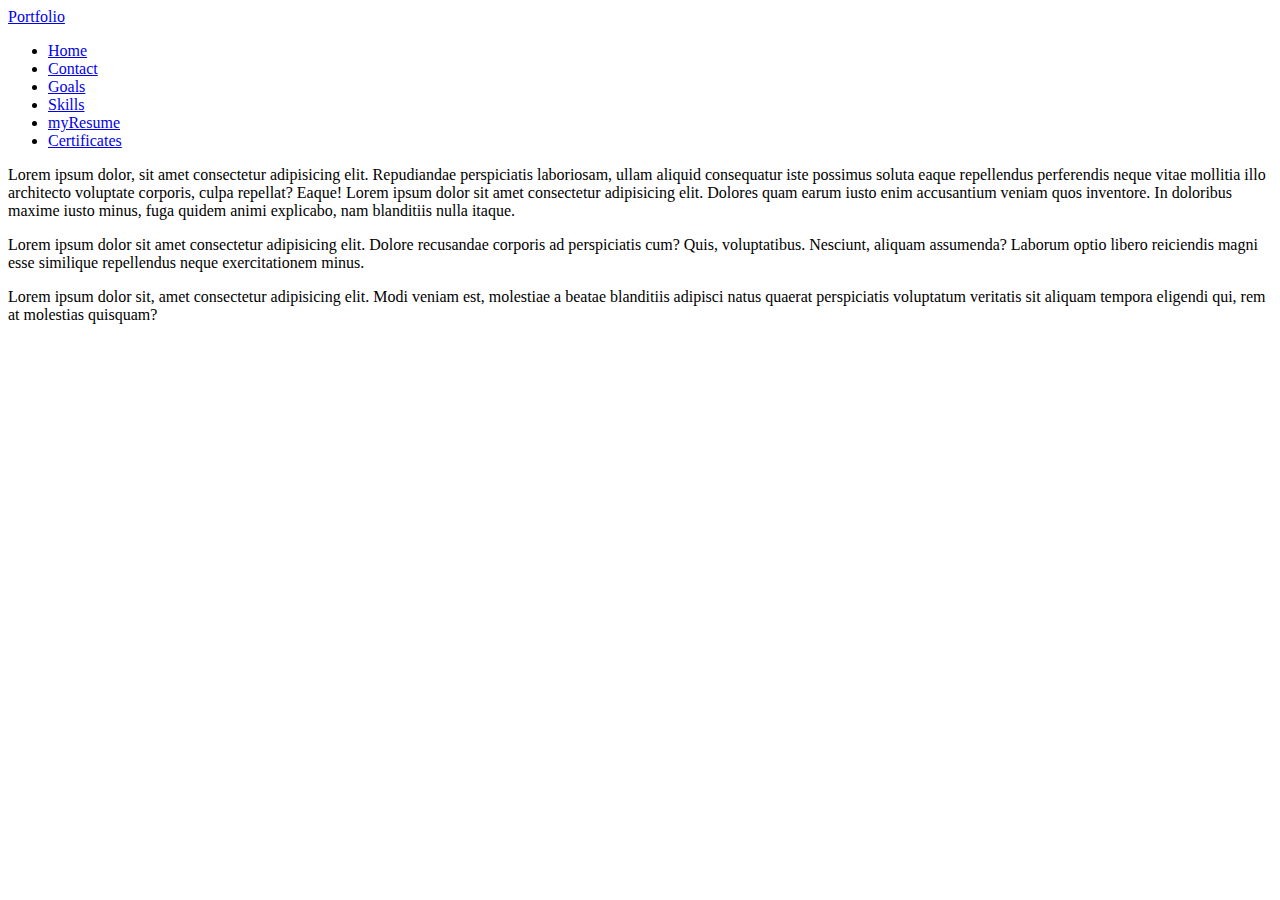
==== index.html @ aee3d400 "first commit" ====
<!DOCTYPE html>
<html lang="en">
  <head>
    <meta charset="UTF-8" />
    <meta http-equiv="X-UA-Compatible" content="IE=edge" />
    <meta name="viewport" content="width=device-width, initial-scale=1.0" />
    <title>myPortfolio</title>
  </head>
  <body>
    <nav>
      <div>
        <div>
          <a href="index.html">Portfo<span>lio</span></a>
        </div>
        <ul class="menu">
          <li><a href="index.html">Home</a></li>
          <li><a href="contact.html">Contact</a></li>
          <li><a href="goals.html">Goals</a></li>
          <li><a href="skills.html">Skills</a></li>
          <li><a href="myResume.html">myResume</a></li>
          <li><a href="certificates.html">Certificates</a></li>
        </ul>
      </div>
    </nav>
    <section>
      <p>
        Lorem ipsum dolor, sit amet consectetur adipisicing elit. Repudiandae
        perspiciatis laboriosam, ullam aliquid consequatur iste possimus soluta
        eaque repellendus perferendis neque vitae mollitia illo architecto
        voluptate corporis, culpa repellat? Eaque! Lorem ipsum dolor sit amet
        consectetur adipisicing elit. Dolores quam earum iusto enim accusantium
        veniam quos inventore. In doloribus maxime iusto minus, fuga quidem
        animi explicabo, nam blanditiis nulla itaque.
      </p>
      <p>
        Lorem ipsum dolor sit amet consectetur adipisicing elit. Dolore
        recusandae corporis ad perspiciatis cum? Quis, voluptatibus. Nesciunt,
        aliquam assumenda? Laborum optio libero reiciendis magni esse similique
        repellendus neque exercitationem minus.
      </p>
      <p>
        Lorem ipsum dolor sit, amet consectetur adipisicing elit. Modi veniam
        est, molestiae a beatae blanditiis adipisci natus quaerat perspiciatis
        voluptatum veritatis sit aliquam tempora eligendi qui, rem at molestias
        quisquam?
      </p>
    </section>
  </body>
</html>
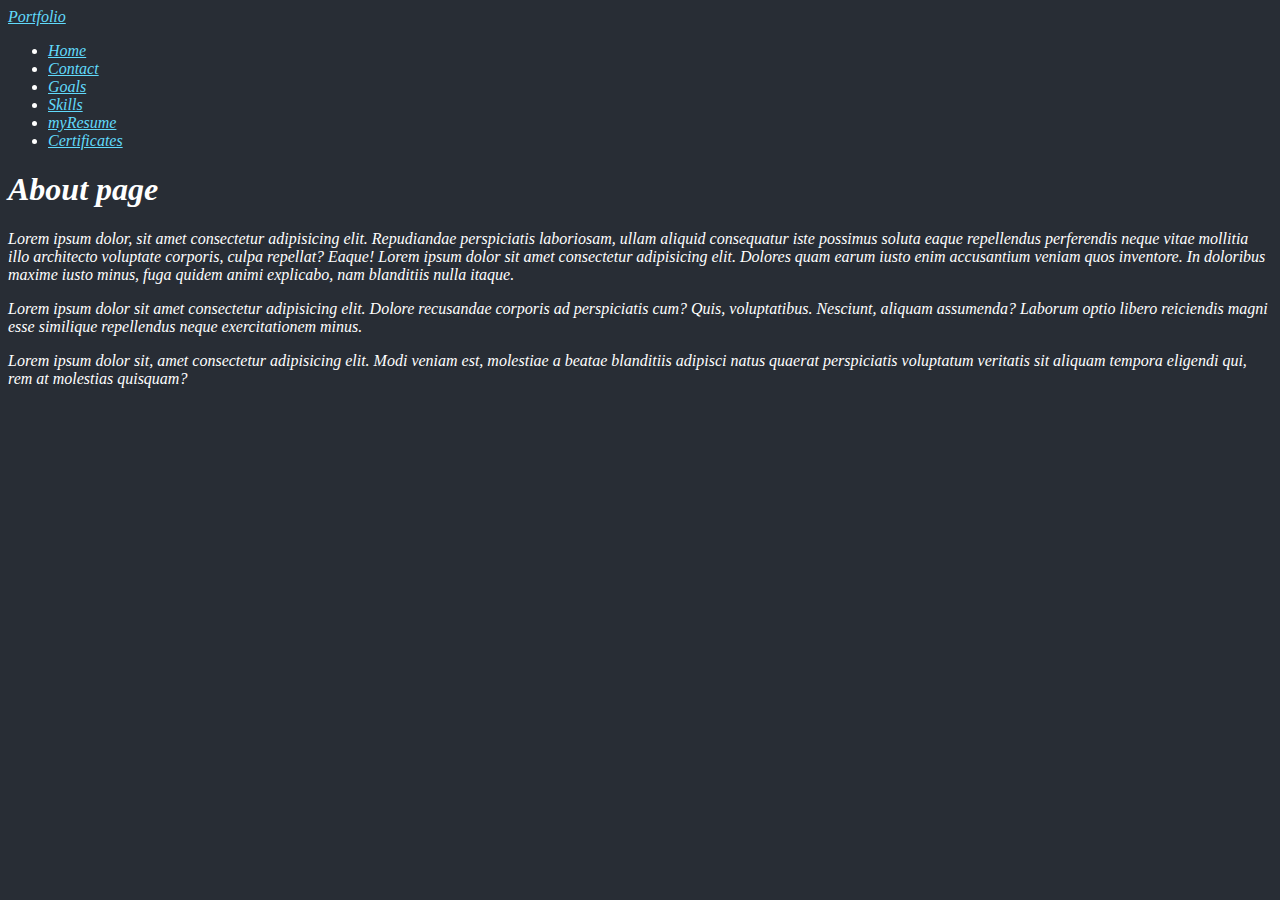
==== commit 8af7fcc7: "completed EX 6" ====
--- a/index.html
+++ b/index.html
@@ -4,24 +4,26 @@
     <meta charset="UTF-8" />
     <meta http-equiv="X-UA-Compatible" content="IE=edge" />
     <meta name="viewport" content="width=device-width, initial-scale=1.0" />
-    <title>myPortfolio</title>
+    <link rel="stylesheet" href="portfolio_base.css" />
+
+    <title>Abdul's E-Portfolio</title>
   </head>
   <body>
     <nav>
-      <div>
-        <div>
-          <a href="index.html">Portfo<span>lio</span></a>
-        </div>
-        <ul class="menu">
-          <li><a href="index.html">Home</a></li>
-          <li><a href="contact.html">Contact</a></li>
-          <li><a href="goals.html">Goals</a></li>
-          <li><a href="skills.html">Skills</a></li>
-          <li><a href="myResume.html">myResume</a></li>
-          <li><a href="certificates.html">Certificates</a></li>
-        </ul>
+      <div id="header">
+        <a href="index.html">Portfo<span>lio</span></a>
       </div>
+      <ul class="menu">
+        <li><a href="index.html">Home</a></li>
+        <li><a href="contact.html">Contact</a></li>
+        <li><a href="goals.html">Goals</a></li>
+        <li><a href="skills.html">Skills</a></li>
+        <li><a href="myResume.html">myResume</a></li>
+        <li><a href="certificates.html">Certificates</a></li>
+      </ul>
     </nav>
+    <h1>About page</h1>
+
     <section>
       <p>
         Lorem ipsum dolor, sit amet consectetur adipisicing elit. Repudiandae
--- a/portfolio_base.css
+++ b/portfolio_base.css
@@ -0,0 +1,18 @@
+@charset "utf-8"; /*
+Author: Bakare Abdulwahab Akorede
+Date: 02/03/2023
+*/
+
+body {
+  background-color: #282d35;
+  color: #ffffff;
+  font-style: oblique;
+  /* background-color: #61dafb; */
+  /* background-color: #087ea4; */
+  /* background-color: #0074a6; */
+  /* background-color: #149eca; */
+}
+
+nav a {
+  color: #61dafb;
+}
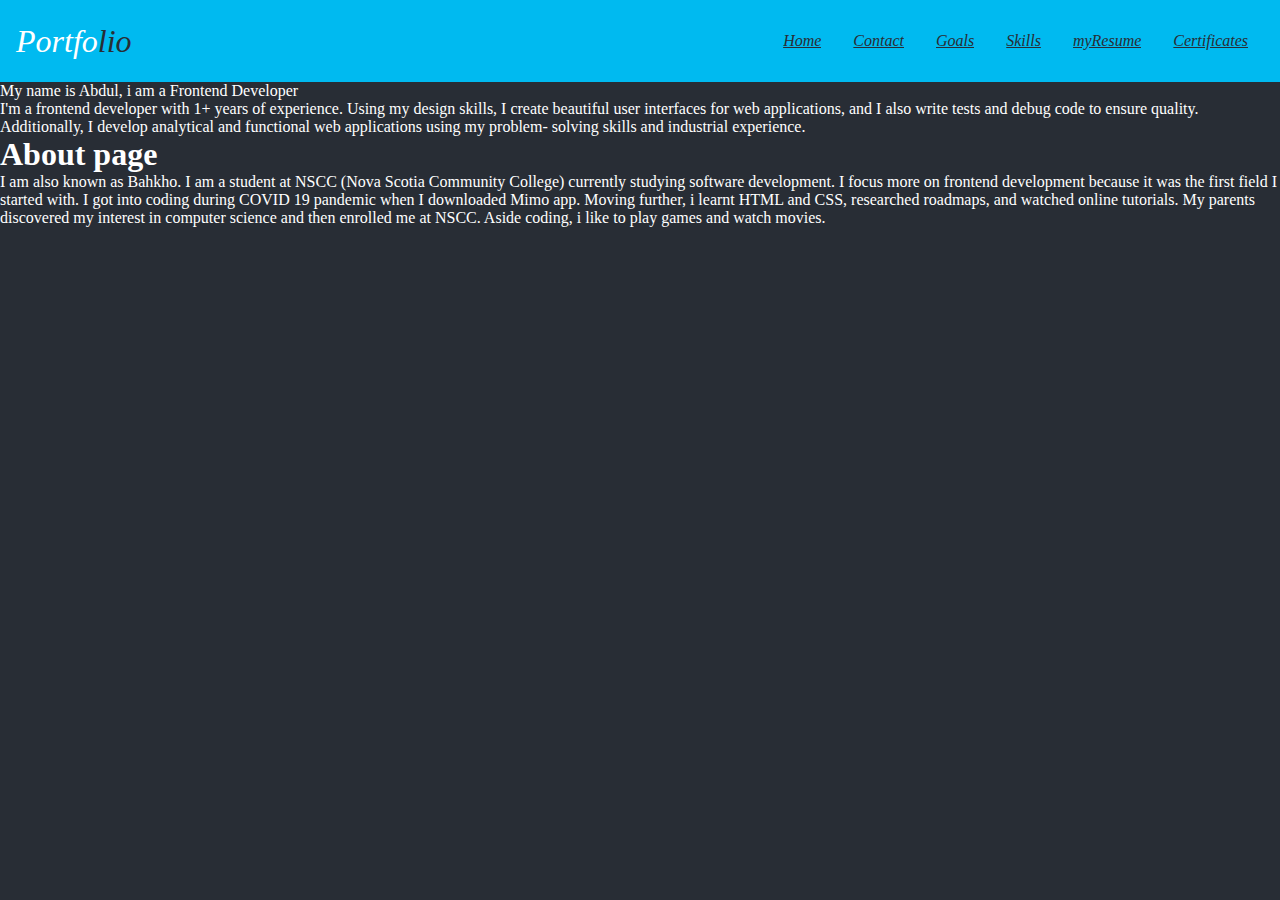
==== commit 6bfdee7d: "completed exercise 13" ====
--- a/index.html
+++ b/index.html
@@ -5,14 +5,19 @@
     <meta http-equiv="X-UA-Compatible" content="IE=edge" />
     <meta name="viewport" content="width=device-width, initial-scale=1.0" />
     <link rel="stylesheet" href="portfolio_base.css" />
+    <link rel="stylesheet" href="portfolio_layout.css" />
 
     <title>Abdul's E-Portfolio</title>
   </head>
   <body>
-    <nav>
+    <nav class="top-nav">
       <div id="header">
         <a href="index.html">Portfo<span>lio</span></a>
       </div>
+      <input id="menu-toggle" type="checkbox" />
+      <label class="menu-button-container" for="menu-toggle">
+        <div class="menu-button"></div>
+      </label>
       <ul class="menu">
         <li><a href="index.html">Home</a></li>
         <li><a href="contact.html">Contact</a></li>
@@ -22,30 +27,27 @@
         <li><a href="certificates.html">Certificates</a></li>
       </ul>
     </nav>
+
+    <section class="homePage">
+      <p>My name is Abdul, i am a Frontend Developer</p>
+      <p>
+        I'm a frontend developer with 1+ years of experience. Using my design
+        skills, I create beautiful user interfaces for web applications, and I
+        also write tests and debug code to ensure quality. Additionally, I
+        develop analytical and functional web applications using my problem-
+        solving skills and industrial experience.
+      </p>
     <h1>About page</h1>
+    <p>
+      I am also known as Bahkho. I am a student at NSCC (Nova Scotia Community
+      College) currently studying software development. I focus more on frontend
+      development because it was the first field I started with. I got into
+      coding during COVID 19 pandemic when I downloaded Mimo app. Moving
+      further, i learnt HTML and CSS, researched roadmaps, and watched online
+      tutorials. My parents discovered my interest in computer science and then
+      enrolled me at NSCC. Aside coding, i like to play games and watch movies.
+    </p>
+  </section>
 
-    <section>
-      <p>
-        Lorem ipsum dolor, sit amet consectetur adipisicing elit. Repudiandae
-        perspiciatis laboriosam, ullam aliquid consequatur iste possimus soluta
-        eaque repellendus perferendis neque vitae mollitia illo architecto
-        voluptate corporis, culpa repellat? Eaque! Lorem ipsum dolor sit amet
-        consectetur adipisicing elit. Dolores quam earum iusto enim accusantium
-        veniam quos inventore. In doloribus maxime iusto minus, fuga quidem
-        animi explicabo, nam blanditiis nulla itaque.
-      </p>
-      <p>
-        Lorem ipsum dolor sit amet consectetur adipisicing elit. Dolore
-        recusandae corporis ad perspiciatis cum? Quis, voluptatibus. Nesciunt,
-        aliquam assumenda? Laborum optio libero reiciendis magni esse similique
-        repellendus neque exercitationem minus.
-      </p>
-      <p>
-        Lorem ipsum dolor sit, amet consectetur adipisicing elit. Modi veniam
-        est, molestiae a beatae blanditiis adipisci natus quaerat perspiciatis
-        voluptatum veritatis sit aliquam tempora eligendi qui, rem at molestias
-        quisquam?
-      </p>
-    </section>
   </body>
 </html>
--- a/portfolio_base.css
+++ b/portfolio_base.css
@@ -1,18 +1,123 @@
-@charset "utf-8"; /*
+@charset "utf-8";
+/*
 Author: Bakare Abdulwahab Akorede
 Date: 02/03/2023
 */
 
+@import url("https://fonts.googleapis.com/css2?family=Ubuntu:wght@300;400&display=swap");
+
+html,
 body {
+  margin: 0;
+  height: 100%;
   background-color: #282d35;
   color: #ffffff;
-  font-style: oblique;
-  /* background-color: #61dafb; */
-  /* background-color: #087ea4; */
-  /* background-color: #0074a6; */
-  /* background-color: #149eca; */
 }
 
-nav a {
-  color: #61dafb;
+* {
+  padding: 0;
+  margin: 0;
 }
+
+.top-nav {
+  display: flex;
+  flex-direction: row;
+  align-items: center;
+  justify-content: space-between;
+  background-color: #00baf0;
+  padding: 2rem;
+  font-style: oblique;
+  color: #fff;
+  height: 50px;
+  padding: 1em;
+}
+
+#header {
+  font-size: 2rem;
+}
+
+#header a {
+  color: #ffffff;
+  text-decoration: none;
+}
+
+#header span {
+  color: #282d35;
+}
+
+.top-nav a:hover {
+  color: #ffffff;
+}
+
+.menu {
+  display: flex;
+  flex-direction: row;
+  list-style-type: none;
+  margin: 0;
+  padding: 0;
+}
+
+.menu a {
+  color: #282d35;
+}
+
+.menu li {
+  list-style: none;
+}
+
+.menu > li {
+  margin: 0 1rem;
+  overflow: hidden;
+}
+
+.menu-button-container {
+  display: none;
+  height: 100%;
+  width: 30px;
+  cursor: pointer;
+  flex-direction: column;
+  justify-content: center;
+  align-items: center;
+}
+
+#menu-toggle {
+  display: none;
+}
+
+.menu-button,
+.menu-button::before,
+.menu-button::after {
+  display: block;
+  background-color: #fff;
+  position: absolute;
+  height: 4px;
+  width: 30px;
+  transition: transform 400ms cubic-bezier(0.23, 1, 0.32, 1);
+  border-radius: 2px;
+}
+
+.menu-button::before {
+  content: "";
+  margin-top: -8px;
+}
+
+.menu-button::after {
+  content: "";
+  margin-top: 8px;
+}
+
+#menu-toggle:checked + .menu-button-container .menu-button::before {
+  margin-top: 0px;
+  transform: rotate(405deg);
+}
+
+#menu-toggle:checked + .menu-button-container .menu-button {
+  background: rgba(255, 255, 255, 0);
+}
+
+#menu-toggle:checked + .menu-button-container .menu-button::after {
+  margin-top: 0px;
+  transform: rotate(-405deg);
+}
+
+ 
--- a/portfolio_layout.css
+++ b/portfolio_layout.css
@@ -0,0 +1,167 @@
+@charset "utf-8"; /*
+Author: Bakare Abdulwahab Akorede
+Date: 02/16/2023
+Description: layout design mainly for the resume
+*/
+@import url("https://fonts.googleapis.com/css2?family=Ubuntu:wght@300;400&display=swap");
+
+@media only screen and (max-width: 768px) {
+  /* mobile phone   */
+
+  .menu-button-container {
+    display: flex;
+  }
+  .menu {
+    position: absolute;
+    top: 0;
+    margin-top: 5rem;
+    left: 0;
+    flex-direction: column;
+    width: 100%;
+    justify-content: center;
+    align-items: center;
+  }
+  #menu-toggle ~ .menu li {
+    height: 0;
+    margin: 0;
+    padding: 0;
+    border: 0;
+    transition: height 400ms cubic-bezier(0.23, 1, 0.32, 1);
+  }
+  #menu-toggle:checked ~ .menu li {
+    border-bottom: 1px solid #fff;
+    height: 2.5em;
+    padding: 0.5em;
+    transition: height 400ms cubic-bezier(0.23, 1, 0.32, 1);
+  }
+  .menu > li {
+    display: flex;
+    justify-content: center;
+    margin: 0;
+    padding: 0.5em 0;
+    width: 100%;
+    color: white;
+    background-color: #149eca;
+  }
+  .menu > li:not(:last-child) {
+    border-bottom: 1px solid #444;
+  }
+
+  .grid-container {
+    color: black;
+    padding: 4px;
+  }
+
+  #contacts a {
+    color: #000000;
+    text-decoration: none;
+  }
+
+  .grid-container > div {
+    background-color: #ffffff;
+    padding: 20px 10px;
+  }
+
+  .Ptopic {
+    font-size: 20px;
+  }
+
+  .edu_location {
+    font-size: 25px;
+  }
+  .courses {
+    font-size: 15px;
+    font-weight: bold;
+    text-decoration: underline;
+  }
+}
+@media only screen and (min-width: 769px) {
+  /* Tablet   */
+  .grid-container {
+    font-family: "Ubuntu", sans-serif;
+  }
+
+  .grid-container ul li {
+    list-style: none;
+  }
+
+  .grid-container h2 {
+    border-top: 1px solid #3a5b65;
+    border-bottom: 1px solid #3a5b65;
+  }
+
+  .item1 {
+    grid-area: header;
+  }
+  .item2 {
+    grid-area: menu;
+  }
+  #contacts {
+    text-align: end;
+  }
+  #contacts li {
+    margin-top: 8px;
+  }
+
+  #contacts a {
+    color: #000000;
+  }
+  .item3 {
+    grid-area: main;
+  }
+  .item3 div:last-child {
+    margin-top: 1rem;
+  }
+  .item4 {
+    grid-area: right;
+  }
+  .item5 {
+    grid-area: footer;
+  }
+  .item6 {
+    grid-area: aside;
+  }
+  .item6 p {
+    margin-top: 8px;
+  }
+  .item7 {
+    grid-area: section;
+  }
+
+  .grid-container {
+    display: grid;
+    grid-template-areas:
+      "header header menu menu"
+      "main main right right"
+      "main main footer footer"
+      "aside aside footer footer"
+      "aside aside section section";
+    /* gap: 5px; */
+    color: black;
+    /* background-color: #3a5b65; */
+    padding: 4px;
+    width: 80%;
+    margin-left: 10%;
+  }
+
+  .grid-container > div {
+    background-color: #ffffff;
+    padding: 20px 10px;
+  }
+
+  .Ptopic {
+    font-size: 20px;
+  }
+
+  .edu_location {
+    font-size: 25px;
+  }
+  .courses {
+    font-size: 15px;
+    font-weight: bold;
+    text-decoration: underline;
+  }
+}
+@media only screen and (min-width: 1024px) {
+  /* Desktop   */
+}
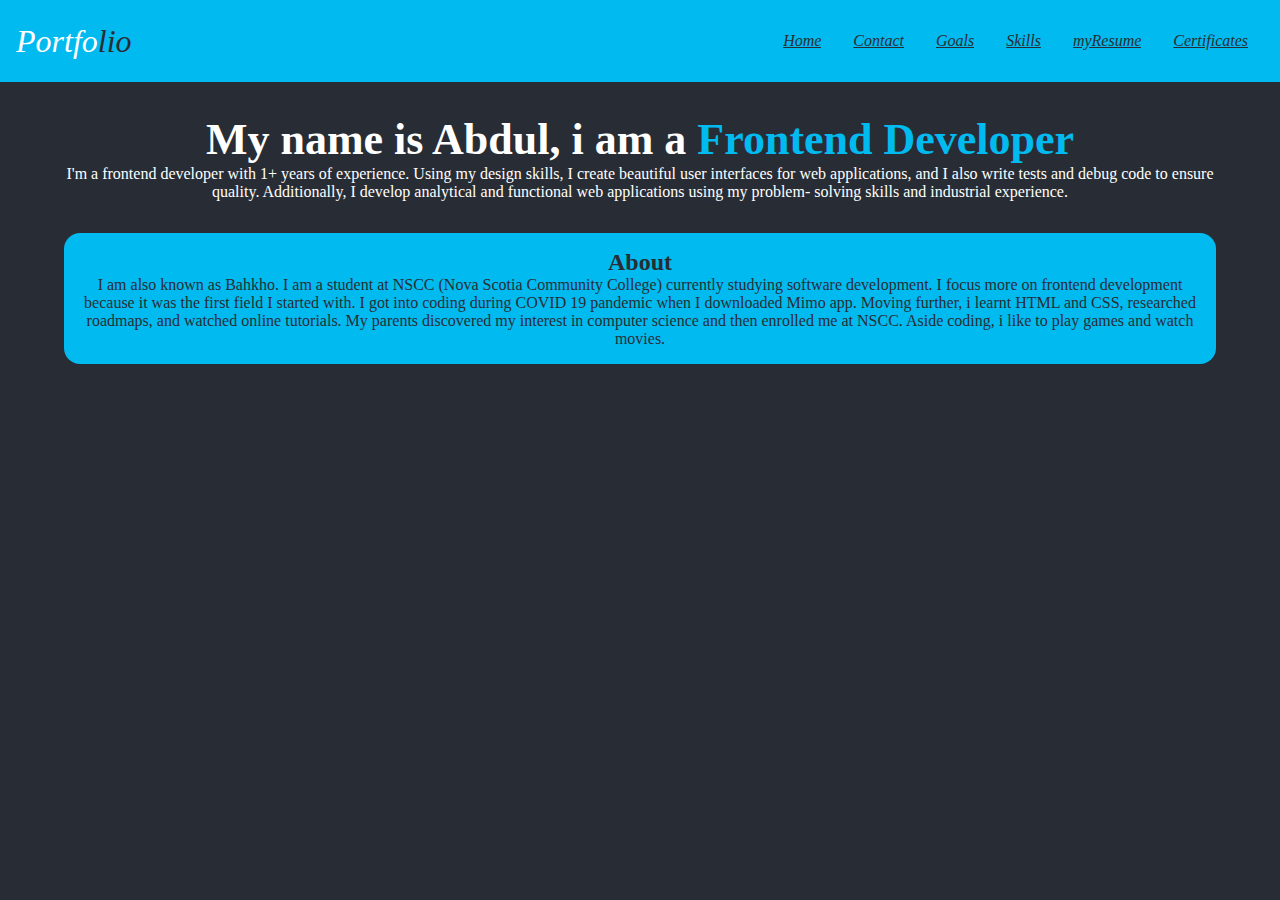
==== commit 4182bd2d: "added images" ====
--- a/index.html
+++ b/index.html
@@ -29,7 +29,9 @@
     </nav>
 
     <section class="homePage">
-      <p>My name is Abdul, i am a Frontend Developer</p>
+      <h1>
+        My name is Abdul, i am a <span id="techRole">Frontend Developer</span>
+      </h1>
       <p>
         I'm a frontend developer with 1+ years of experience. Using my design
         skills, I create beautiful user interfaces for web applications, and I
@@ -37,17 +39,19 @@
         develop analytical and functional web applications using my problem-
         solving skills and industrial experience.
       </p>
-    <h1>About page</h1>
-    <p>
-      I am also known as Bahkho. I am a student at NSCC (Nova Scotia Community
-      College) currently studying software development. I focus more on frontend
-      development because it was the first field I started with. I got into
-      coding during COVID 19 pandemic when I downloaded Mimo app. Moving
-      further, i learnt HTML and CSS, researched roadmaps, and watched online
-      tutorials. My parents discovered my interest in computer science and then
-      enrolled me at NSCC. Aside coding, i like to play games and watch movies.
-    </p>
-  </section>
-
+      <div>
+        <h2>About</h2>
+        <p>
+          I am also known as Bahkho. I am a student at NSCC (Nova Scotia
+          Community College) currently studying software development. I focus
+          more on frontend development because it was the first field I started
+          with. I got into coding during COVID 19 pandemic when I downloaded
+          Mimo app. Moving further, i learnt HTML and CSS, researched roadmaps,
+          and watched online tutorials. My parents discovered my interest in
+          computer science and then enrolled me at NSCC. Aside coding, i like to
+          play games and watch movies.
+        </p>
+      </div>
+    </section>
   </body>
 </html>
--- a/portfolio_base.css
+++ b/portfolio_base.css
@@ -30,6 +30,28 @@
   color: #fff;
   height: 50px;
   padding: 1em;
+}
+
+.homePage {
+  text-align: center;
+  margin: 2rem 4rem;
+}
+
+.homePage div{
+  color: #282d35;
+  margin-top: 2rem;
+  padding: 1rem;
+  background-color: #00baf0;
+  border-radius: 1rem;
+}
+
+.homePage h1 {
+  font-weight: bold;
+  font-size: 2.75rem;
+}
+
+#techRole {
+  color: #00baf0;
 }
 
 #header {
@@ -119,5 +141,3 @@
   margin-top: 0px;
   transform: rotate(-405deg);
 }
-
- 
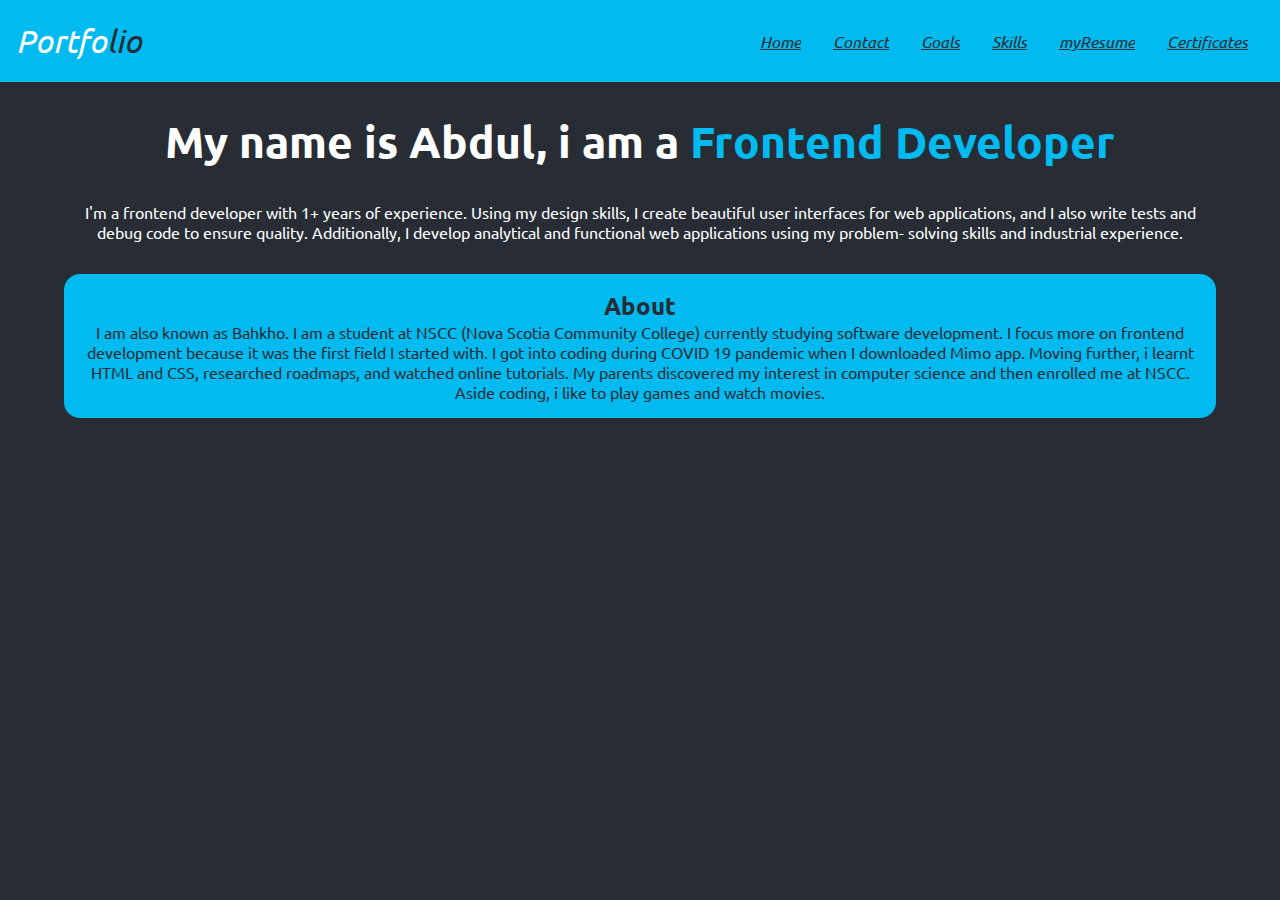
==== commit 89385da7: "updated code" ====
--- a/index.html
+++ b/index.html
@@ -7,7 +7,7 @@
     <link rel="stylesheet" href="portfolio_base.css" />
     <link rel="stylesheet" href="portfolio_layout.css" />
 
-    <title>Abdul's E-Portfolio</title>
+    <title>Abdul's | Portfolio</title>
   </head>
   <body>
     <nav class="top-nav">
--- a/portfolio_base.css
+++ b/portfolio_base.css
@@ -12,6 +12,7 @@
   height: 100%;
   background-color: #282d35;
   color: #ffffff;
+  font-family: ubuntu;
 }
 
 * {
@@ -37,7 +38,7 @@
   margin: 2rem 4rem;
 }
 
-.homePage div{
+.homePage div {
   color: #282d35;
   margin-top: 2rem;
   padding: 1rem;
@@ -48,6 +49,10 @@
 .homePage h1 {
   font-weight: bold;
   font-size: 2.75rem;
+}
+
+.homePage > p {
+  margin-top: 2rem;
 }
 
 #techRole {
@@ -141,3 +146,78 @@
   margin-top: 0px;
   transform: rotate(-405deg);
 }
+
+.contact{
+  display: flex;
+  flex-direction: row;
+  /* justify-content: space-between; */
+  gap: 1rem;
+  align-items: center;
+  padding: 1rem;
+  color: #282d35;
+  border-radius: 1rem;
+  margin-top: 1rem;
+}
+
+.contact img {
+  filter: invert(100%) sepia(100%) saturate(1%) hue-rotate(355deg)
+    brightness(105%) contrast(101%);
+  width: 40px;
+  height: 40px;
+}
+
+.contact li {
+  list-style-type: none;
+}
+
+.contact li a {
+  text-decoration: none;
+  cursor: pointer;
+  color: #ffffff;
+}
+
+.contactLogo {
+  background-color: #00baf0;
+  border-radius: 1rem;
+  margin-top: 1rem;
+  margin-left: 1rem;
+  width: 50px;
+  /* height: 50px; */
+  padding: 2rem;
+
+}
+
+/* .contactLogo img {
+  max-width: 100%;
+  max-height: 100%;
+} */
+
+.goals,
+.skills {
+  padding: 1rem;
+}
+
+.goals ol li {
+  margin-top: 1rem;
+}
+
+.skillsLogo img{
+  width: 100px;
+  height: 100px;
+}
+
+.skillsLogo{
+  display: flex;
+  flex-direction: row;
+  justify-content: space-between;
+  align-items: center;
+  padding: 1rem;
+}
+
+.skillsLogo img{
+  padding: 1rem;
+}
+
+figcaption {
+  text-align: center;
+}--- a/portfolio_layout.css
+++ b/portfolio_layout.css
@@ -41,6 +41,7 @@
     padding: 0.5em 0;
     width: 100%;
     color: white;
+    z-index: 1;
     background-color: #149eca;
   }
   .menu > li:not(:last-child) {
@@ -60,6 +61,10 @@
   .grid-container > div {
     background-color: #ffffff;
     padding: 20px 10px;
+  }
+
+  .grid-container {
+    margin: 1.5rem;
   }
 
   .Ptopic {
@@ -75,8 +80,15 @@
     text-decoration: underline;
   }
 }
+
+@media only screen and (max-width: 965px) {
+  .skillsLogo,
+  .contact {
+    flex-wrap: wrap;
+  }
+}
 @media only screen and (min-width: 769px) {
-  /* Tablet   */
+  /* Desktop   */
   .grid-container {
     font-family: "Ubuntu", sans-serif;
   }
@@ -162,6 +174,71 @@
     text-decoration: underline;
   }
 }
-@media only screen and (min-width: 1024px) {
-  /* Desktop   */
-}
+
+.flexContact {
+  display: flex;
+  flex-direction: row;
+  /* justify-content: space-between; */
+  /* align-items: center; */
+  /* margin-top: 1rem; */
+}
+
+
+
+/* h2 {
+  text-align: center;
+} */
+input, select, textarea {
+  width: 100%;
+  padding: 12px;
+  border: 1px solid #282d35;
+  border-radius: 1rem;
+  box-sizing: border-box;
+  margin-top: 6px;
+  margin-bottom: 16px;
+}
+textarea {
+  height: 150px;
+  resize: none;
+}
+button {
+  background-color: #282d35;
+  width: 100%;
+  color: white;
+  padding: 12px 20px;
+  border: none;
+  border-radius: 1rem;
+  cursor: pointer;
+}
+button:hover {
+  background-color: #4b515b;
+}
+
+.container {
+  width: 30%;
+  height: 90%;
+  margin: 3rem;
+}
+.container {
+  border-radius: 2rem;
+  background-color: #00baf0;
+  padding: 20px;
+
+
+  /* position: fixed;
+  top: 50%;
+  left: 50%;
+  transform: translate(-50%, -50%);
+  background-color: #fff;
+  padding: 20px;
+  border: 1px solid #ccc;
+  box-shadow: 0 2px 5px rgba(0, 0, 0, 0.3);
+  z-index: 9999; */
+
+}
+
+@media only screen and (max-width: 1060px) {
+  .flexContact{
+    flex-direction: column;
+  }
+}
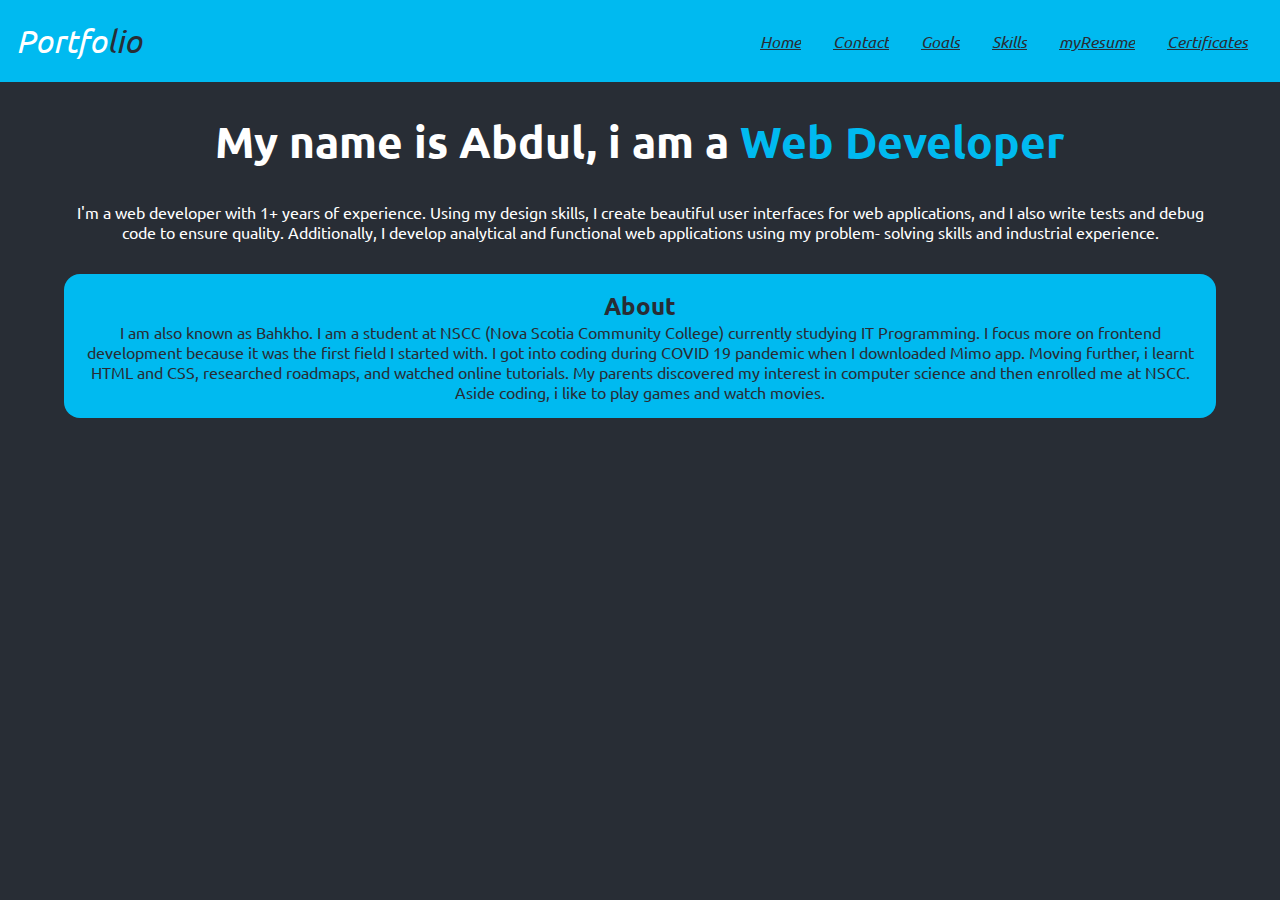
==== commit bca6ffca: "changed tech role" ====
--- a/index.html
+++ b/index.html
@@ -4,9 +4,10 @@
     <meta charset="UTF-8" />
     <meta http-equiv="X-UA-Compatible" content="IE=edge" />
     <meta name="viewport" content="width=device-width, initial-scale=1.0" />
+    <link rel="shortcut icon" href="image/icon.jpeg" type="image/x-icon" />
     <link rel="stylesheet" href="portfolio_base.css" />
     <link rel="stylesheet" href="portfolio_layout.css" />
-
+    <script src="script.js" defer></script>
     <title>Abdul's | Portfolio</title>
   </head>
   <body>
@@ -30,10 +31,10 @@
 
     <section class="homePage">
       <h1>
-        My name is Abdul, i am a <span id="techRole">Frontend Developer</span>
+        My name is Abdul, i am a <span id="techRole"></span>
       </h1>
       <p>
-        I'm a frontend developer with 1+ years of experience. Using my design
+        I'm a web developer with 1+ years of experience. Using my design
         skills, I create beautiful user interfaces for web applications, and I
         also write tests and debug code to ensure quality. Additionally, I
         develop analytical and functional web applications using my problem-
@@ -43,11 +44,11 @@
         <h2>About</h2>
         <p>
           I am also known as Bahkho. I am a student at NSCC (Nova Scotia
-          Community College) currently studying software development. I focus
-          more on frontend development because it was the first field I started
-          with. I got into coding during COVID 19 pandemic when I downloaded
-          Mimo app. Moving further, i learnt HTML and CSS, researched roadmaps,
-          and watched online tutorials. My parents discovered my interest in
+          Community College) currently studying IT Programming. I focus more on
+          frontend development because it was the first field I started with. I
+          got into coding during COVID 19 pandemic when I downloaded Mimo app.
+          Moving further, i learnt HTML and CSS, researched roadmaps, and
+          watched online tutorials. My parents discovered my interest in
           computer science and then enrolled me at NSCC. Aside coding, i like to
           play games and watch movies.
         </p>
--- a/portfolio_base.css
+++ b/portfolio_base.css
@@ -13,6 +13,8 @@
   background-color: #282d35;
   color: #ffffff;
   font-family: ubuntu;
+  overflow-x: hidden;
+
 }
 
 * {
@@ -31,6 +33,8 @@
   color: #fff;
   height: 50px;
   padding: 1em;
+  position: sticky;
+  top: 0;
 }
 
 .homePage {
@@ -194,11 +198,19 @@
 
 .goals,
 .skills {
-  padding: 1rem;
-}
-
-.goals ol li {
+  padding: 1.5rem;
+}
+
+.goals ol li,.skills ol li {
   margin-top: 1rem;
+}
+
+.skillsText{
+  padding: .5rem;
+}
+
+.certificateText{
+  padding: 1rem;
 }
 
 .skillsLogo img{
@@ -220,4 +232,9 @@
 
 figcaption {
   text-align: center;
+}
+
+.certificateImg img{
+  margin: 1rem;
+  height: 17rem;
 }--- a/portfolio_layout.css
+++ b/portfolio_layout.css
@@ -64,7 +64,7 @@
   }
 
   .grid-container {
-    margin: 1.5rem;
+    margin: .5rem;
   }
 
   .Ptopic {
@@ -78,6 +78,11 @@
     font-size: 15px;
     font-weight: bold;
     text-decoration: underline;
+  }
+
+  .homePage {
+    text-align: center;
+    margin: 2rem 1rem;
   }
 }
 
@@ -215,14 +220,14 @@
 }
 
 .container {
-  width: 30%;
+  width: 23rem;
   height: 90%;
   margin: 3rem;
 }
 .container {
   border-radius: 2rem;
   background-color: #00baf0;
-  padding: 20px;
+  padding: 1rem;
 
 
   /* position: fixed;
@@ -242,3 +247,11 @@
     flex-direction: column;
   }
 }
+
+@media only screen and (max-width: 470px) {
+  .container {
+    width: 82%;
+    height: 80%;
+    margin: 2rem 1rem
+  }
+}
